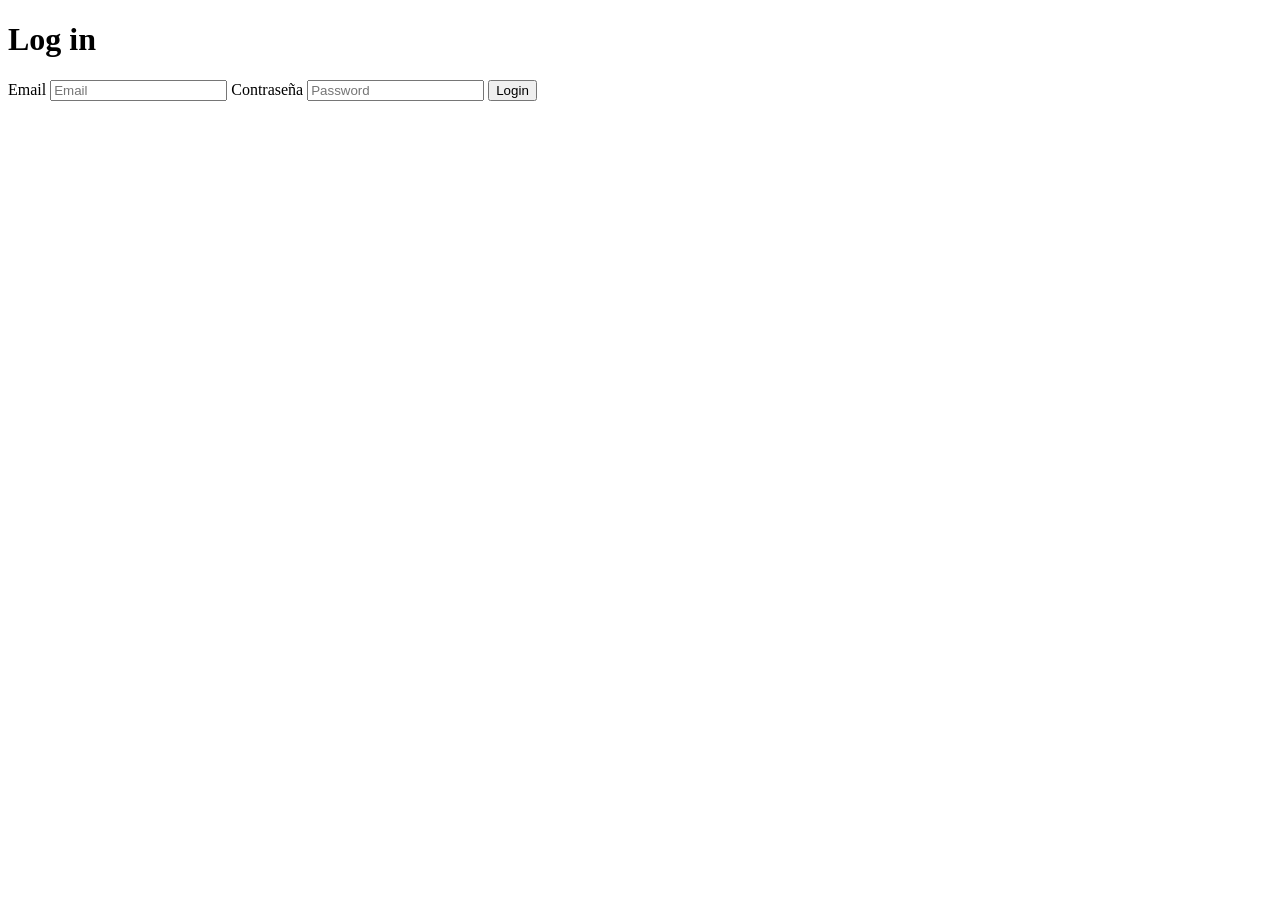
==== client/index.html @ 4042b805 "tablas y forms" ====
<!DOCTYPE html>
<html lang="en">
<head>
    <meta charset="UTF-8">
    <meta http-equiv="X-UA-Compatible" content="IE=edge">
    <meta name="viewport" content="width=device-width, initial-scale=1.0">
    <meta viewport="width=device-width, initial-scale=1.0">
    <link rel="stylesheet" href="style.css">
    <link rel="stylesheet" href="normalize.css">
    <title>Login</title>
</head>
<body>
    <div class="login-container">
        <div class="login">
            <h1>Log in</h1>
            <form action="/login" method="POST">
                <label>Email</label>
                <input type="email" name="email" placeholder="Email">
                <label>Contraseña</label>
                <input type="password" name="password" placeholder="Password">
                <button type="submit">Login</button>
            </form>
        </div>
    </div>
</body>
</html>
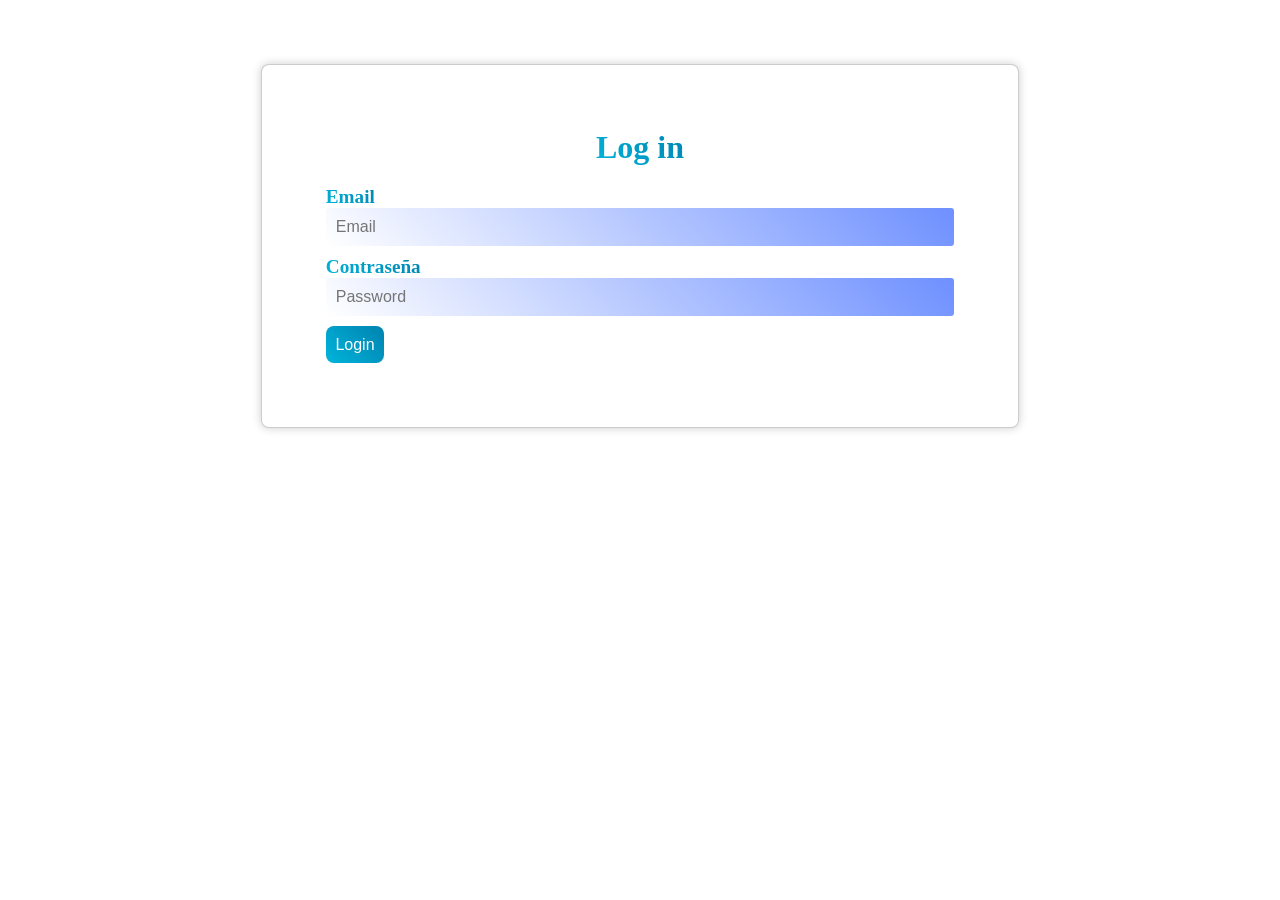
==== commit 9340791b: "Hola" ====
--- a/client/index.html
+++ b/client/index.html
@@ -5,8 +5,8 @@
     <meta http-equiv="X-UA-Compatible" content="IE=edge">
     <meta name="viewport" content="width=device-width, initial-scale=1.0">
     <meta viewport="width=device-width, initial-scale=1.0">
-    <link rel="stylesheet" href="style.css">
-    <link rel="stylesheet" href="normalize.css">
+    <link rel="stylesheet" href="css/style.css">
+    <link rel="stylesheet" href="css/normalize.css">
     <title>Login</title>
 </head>
 <body>
--- a/client/css/style.css
+++ b/client/css/style.css
@@ -0,0 +1,57 @@
+.login {
+  padding: 4rem;
+  margin: 4rem auto;
+  width: 60%;
+  height: 100%;
+  background-color: #fff;
+  display: flex;
+  flex-direction: column;
+  justify-content: center;
+  align-items: center;
+  border-radius: 0.5rem;
+  box-shadow: 0 0 10px 0 rgba(0, 0, 0, 0.2);
+  border: .1rem solid rgba(0, 0, 0, 0.2);
+}
+
+.login h1 {
+  font-size: 2rem;
+  font-weight: bold;
+  margin-bottom: 20px;
+  color: #fff;
+  background-image: linear-gradient(45deg, #00b4db, #0083b0);
+  -webkit-background-clip: text;
+  -webkit-text-fill-color: transparent;
+}
+
+.login label {
+  font-size: 1.2rem;
+  font-weight: bold;
+  margin-bottom: 10px;
+  color: #fff;
+  background-image: linear-gradient(45deg, #00b4db, #0083b0);
+  -webkit-background-clip: text;
+  -webkit-text-fill-color: transparent;
+}
+
+.login input {
+  margin-bottom: 10px;
+  padding: 10px;
+  font-size: 1rem;
+  width: 100%;
+  background-color: #ccc;
+  border: none;
+  border-radius: 0.2rem;
+  color: rgb(67, 67, 67);
+  background-image: linear-gradient(45deg, #ffffff, #6e90ff);
+}
+
+.login button {
+  padding: .6rem;
+  font-size: 1rem;
+  background-color: #ccc;
+  border: none;
+  border-radius: 0.5rem;
+  cursor: pointer;
+  color: #fff;
+  background-image: linear-gradient(45deg, #00b4db, #0083b0);
+}
